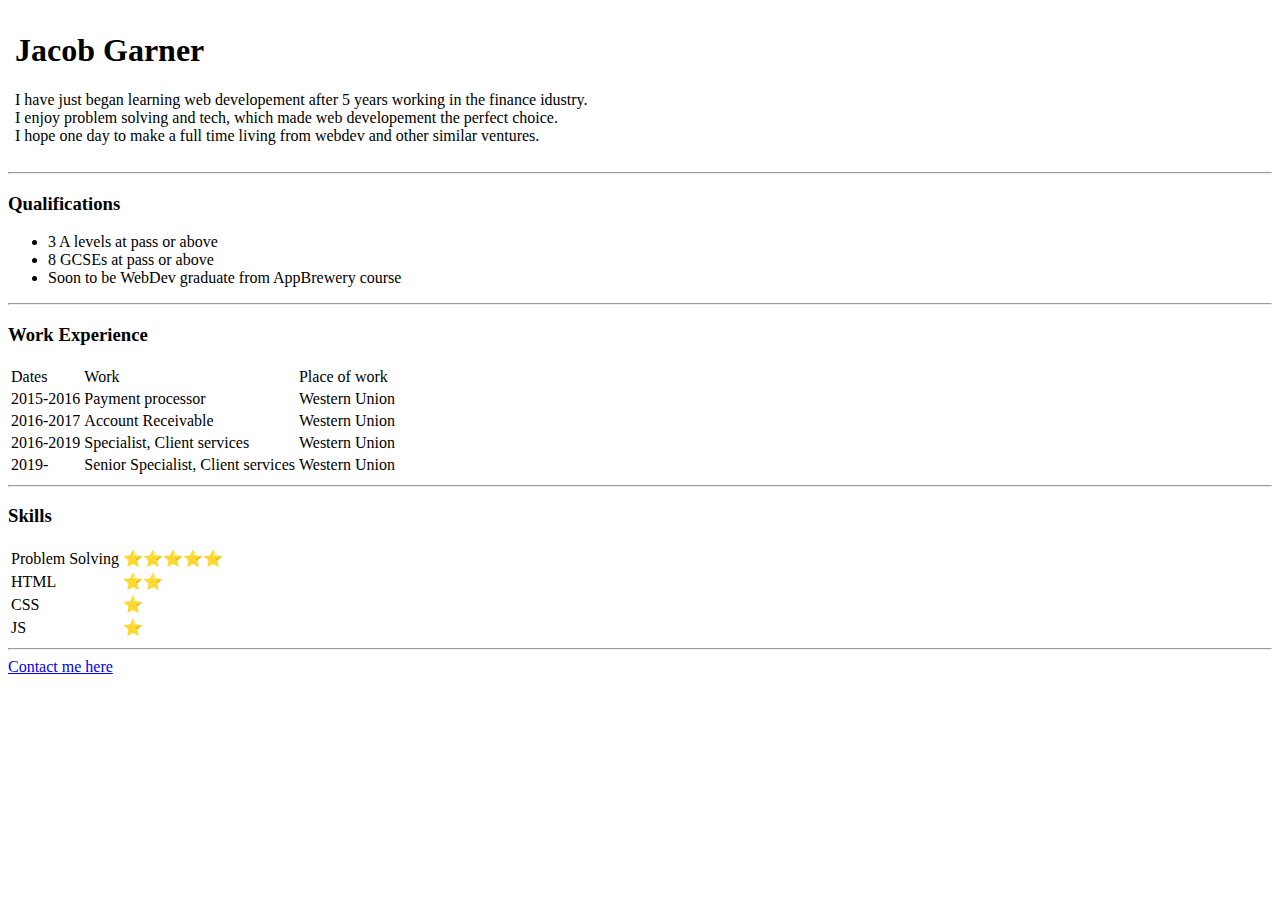
==== index.html @ 1debf137 "Add files via upload" ====
<!DOCTYPE html>
<html lang="en" dir="ltr">
  <head>
    <meta charset="utf-8">
    <title>Jacob Garner CV</title>
  </head>
  <body>
    <table>
      <tr>
        <td><img src="jacobpic.png" alt=""></td>

          <td><h1>Jacob Garner</h1>
<p>I have just began learning web developement after 5 years working in the finance idustry.<br>
I enjoy problem solving and tech, which made web developement the perfect choice.   <br>
I hope one day to make a full time living from webdev and other similar ventures.</p>

          </td>
      </tr>

    </table>
<hr>

<h3>Qualifications</h3>
<ul>
  <li>3 A levels at pass or above</li>
  <li>8 GCSEs at pass or above</li>
  <li>Soon to be WebDev graduate from AppBrewery course</li>
</ul>
<hr>
<h3>Work Experience</h3>
<table>
  <tr>
    <td>Dates</td>
    <td>Work</td>
    <td>Place of work</td>
  </tr>
  <tr>
    <td>2015-2016</td>
    <td>Payment processor</td>
    <td>Western Union</td>
  </tr>
  <tr>
    <td>2016-2017</td>
    <td>Account Receivable</td>
    <td>Western Union</td>
  </tr>
  <tr>
    <td>2016-2019</td>
    <td>Specialist, Client services</td>
    <td>Western Union</td>
  </tr>
  <tr>
    <td>2019-</td>
    <td>Senior Specialist, Client services</td>
    <td>Western Union   </td>
  </tr>
</table>
<hr>
<h3>Skills</h3>
<table>
  <tr>
    <td>Problem Solving</td>
    <td>⭐⭐⭐⭐⭐</td>
  </tr>
  <tr>
    <td>HTML</td>
    <td>⭐⭐</td>
  </tr>
  <tr>
    <td>CSS</td>
    <td>⭐</td>

  </tr>
  <tr>
    <td>JS</td>
    <td>⭐</td>
  </tr>
</table>
<hr>
<a href="Contactme.html"> Contact me here</a>
  </body>



</html>
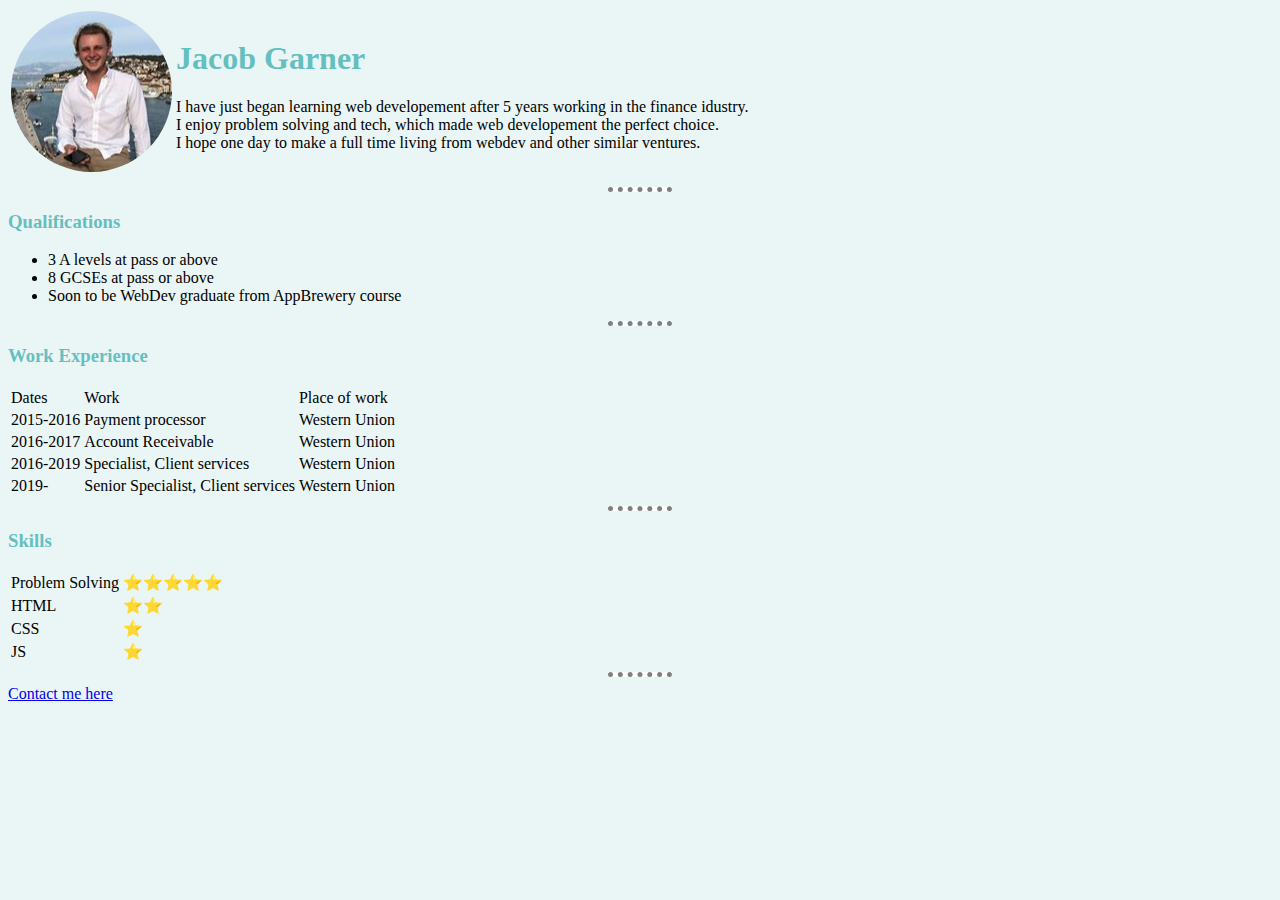
==== commit 615e141d: "Update index.html" ====
--- a/index.html
+++ b/index.html
@@ -3,6 +3,7 @@
   <head>
     <meta charset="utf-8">
     <title>Jacob Garner CV</title>
+    <link rel="stylesheet" href="css/styles.css">
   </head>
   <body>
     <table>
--- a/css/styles.css
+++ b/css/styles.css
@@ -0,0 +1,12 @@
+
+  body {
+
+    background-color: #EAF6F6
+  }
+
+  hr{background-color: white;border-style: dotted none none;border-width: 5px;
+    border-color: grey
+
+    ;width: 5%}
+h1{color: #66BFBF}
+h3{color: #66BFBF}
